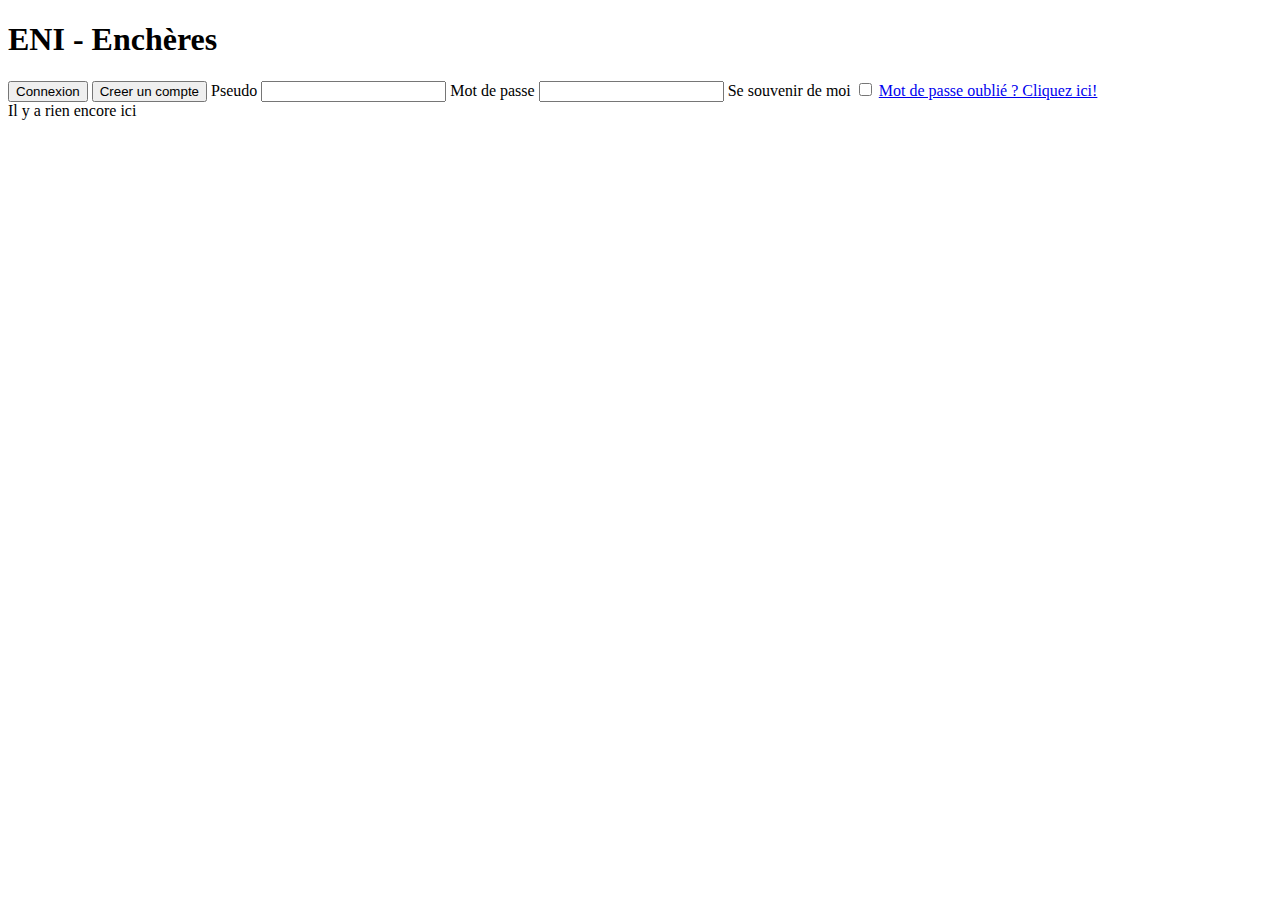
==== src/main/webapp/WEB-INF/pages/PageConnexion.html @ a994f16e "Page web créee page de connexion html basique uniquement" ====
<!DOCTYPE html>
<html lang="fr">
<head>
    <meta charset="UTF-8">
    <title>Indentification</title>


</head>


<body>
<header>
<h1>ENI - Enchères</h1>

</header>

<input class="button" type="button" value="Connexion">
<input class="button" type="button" value="Creer un compte">
<label>Pseudo</label>
<input class="">
<label>Mot de passe</label>
<input class="" type="password">
<label>Se souvenir de moi</label>
<input type="checkbox">
<a href="#">Mot de passe oublié ? Cliquez ici!</a>

<footer>
    Il y a rien encore ici
</footer>

</body>
</html>
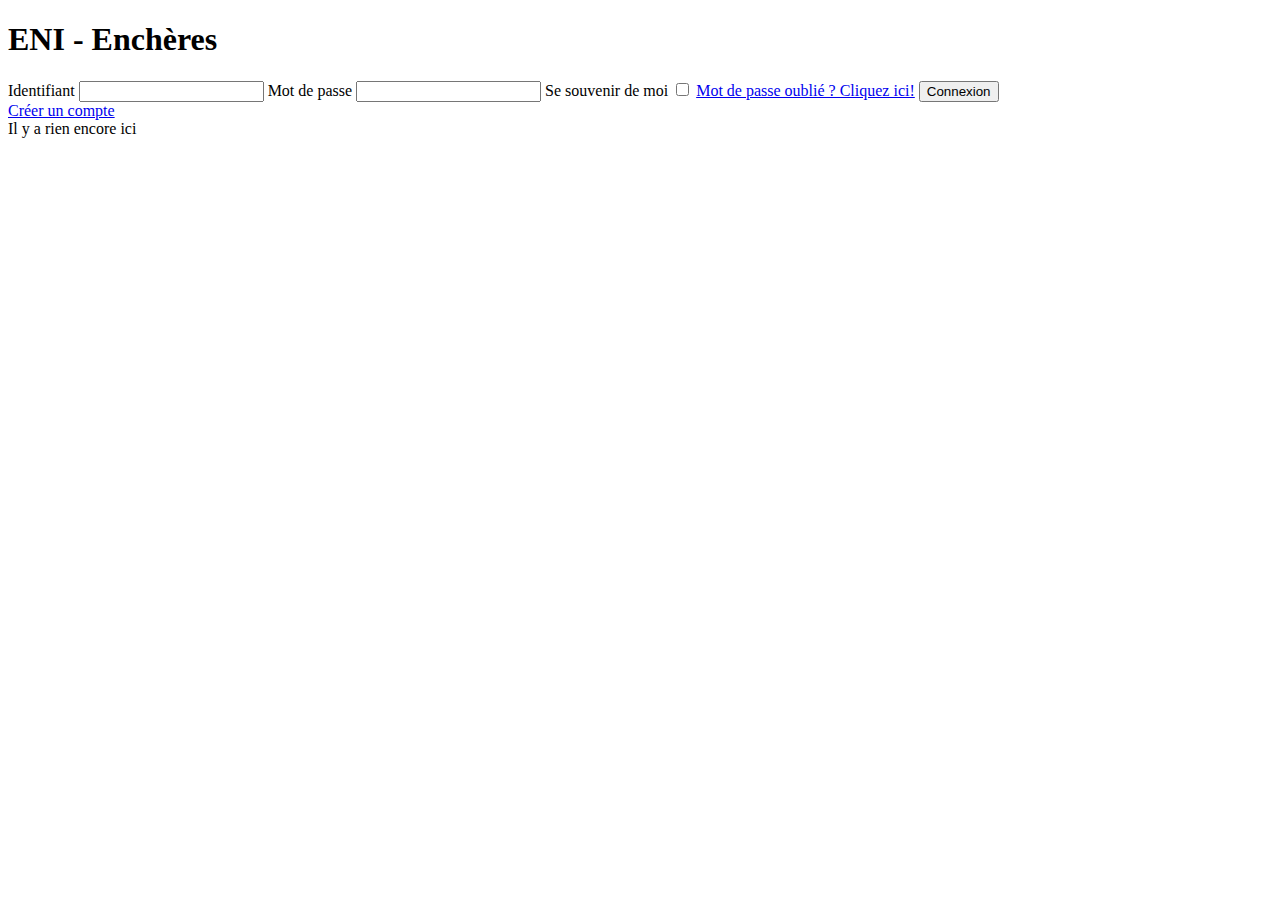
==== commit f89c9ff0: "Page web créee page de connexion, elle redirige ! html basique uniquement" ====
--- a/src/main/webapp/WEB-INF/pages/PageConnexion.html
+++ b/src/main/webapp/WEB-INF/pages/PageConnexion.html
@@ -3,7 +3,7 @@
 <head>
     <meta charset="UTF-8">
     <title>Indentification</title>
-
+    <link rel="stylesheet" href="../css/StylePageConnexion.css">
 
 </head>
 
@@ -13,16 +13,21 @@
 <h1>ENI - Enchères</h1>
 
 </header>
+<form action="/Connexion" method="POST">
 
-<input class="button" type="button" value="Connexion">
-<input class="button" type="button" value="Creer un compte">
-<label>Pseudo</label>
-<input class="">
+
+<label>Identifiant</label>
+<input class="" type="text">
 <label>Mot de passe</label>
 <input class="" type="password">
 <label>Se souvenir de moi</label>
 <input type="checkbox">
 <a href="#">Mot de passe oublié ? Cliquez ici!</a>
+    <input class="button" type="submit" value="Connexion">
+</form>
+
+
+<a href="CreationCompte.html">Créer un compte</a>
 
 <footer>
     Il y a rien encore ici
